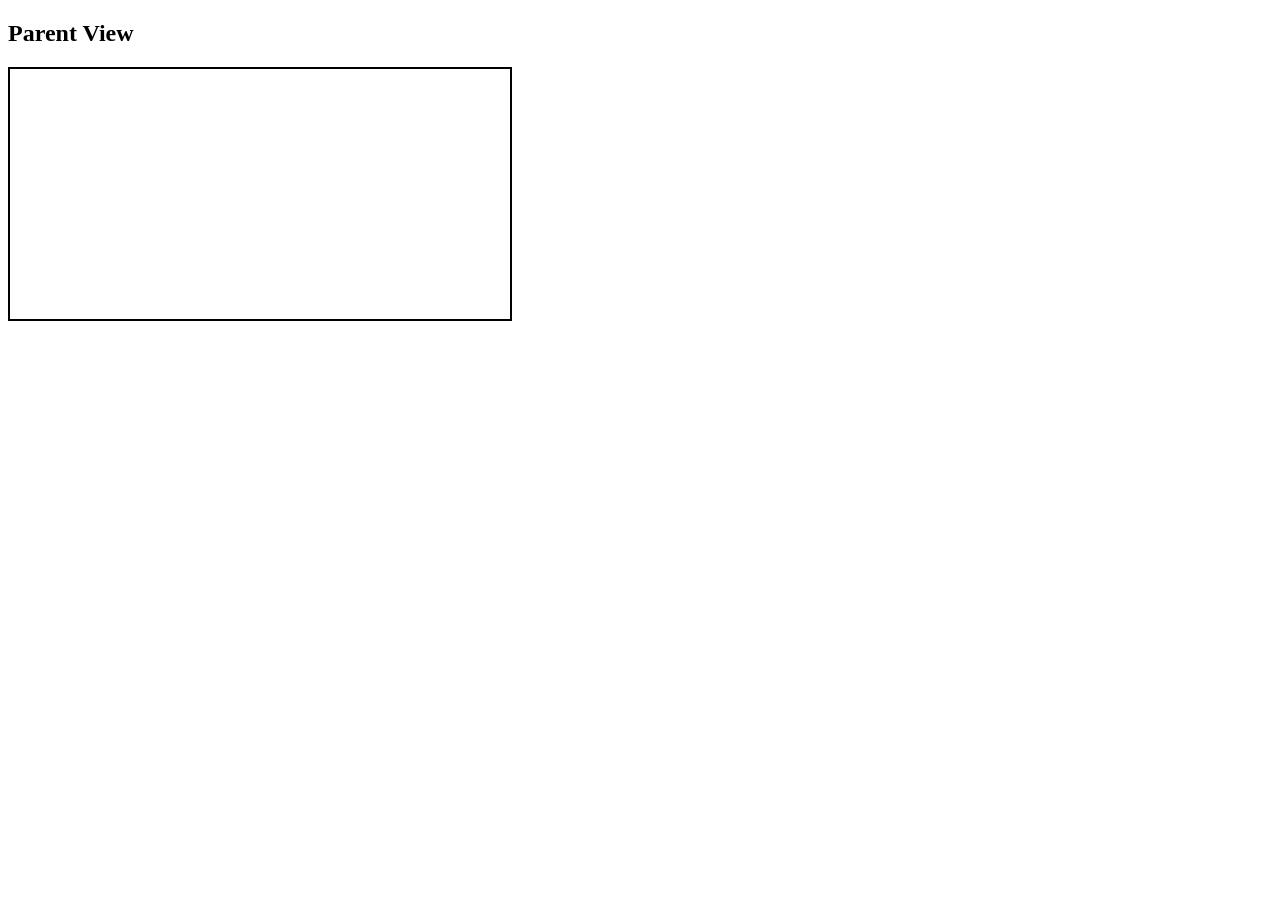
==== templates/parent/index.html @ ee1ba4e6 "clean project without venv" ====
<!DOCTYPE html>
<html>
<head>
    <title>Parent Monitor</title>
</head>
<body>

<h2>Parent View</h2>

<video id="video" autoplay playsinline style="width: 500px; border: 2px solid black;"></video>

<script>
const room = "{{ room_code }}";

let peer;

async function startConnection() {

    peer = new RTCPeerConnection({
        iceServers: [
            { urls: "stun:stun.l.google.com:19302" }
        ]
    });

    // RECEIVE STREAM
    peer.ontrack = (event) => {
        document.getElementById("video").srcObject = event.streams[0];
    };

    // 🔥 ICE CANDIDATES FROM PARENT
    peer.onicecandidate = async (event) => {
        if (event.candidate) {
            await fetch("/signal/answer/", {
                method: "POST",
                headers: {"Content-Type": "application/json"},
                body: JSON.stringify({
                    room: room,
                    candidate: event.candidate
                })
            });
        }
    };

    let interval = setInterval(async () => {

        const res = await fetch(`/signal/offer/${room}/`);
        const data = await res.json();

        if (data.offer) {
            clearInterval(interval);

            await peer.setRemoteDescription(new RTCSessionDescription(data.offer));

            const answer = await peer.createAnswer();
            await peer.setLocalDescription(answer);

            await fetch("/signal/answer/", {
                method: "POST",
                headers: {"Content-Type": "application/json"},
                body: JSON.stringify({
                    room: room,
                    answer: peer.localDescription
                })
            });
        }
    }, 1000);
}
</script>

</body>
</html>
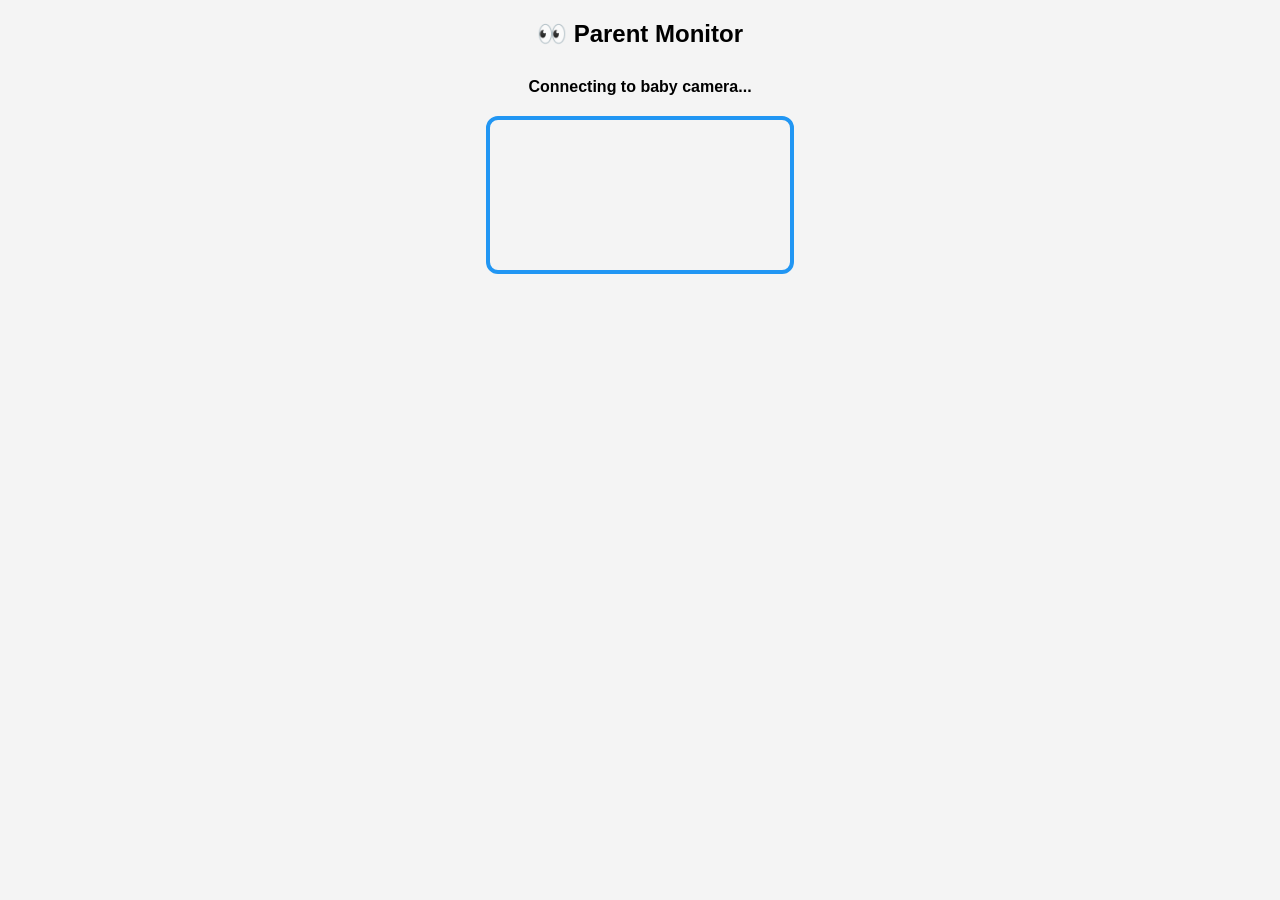
==== commit f6aaf756: "Updated the parent mode" ====
--- a/templates/parent/index.html
+++ b/templates/parent/index.html
@@ -2,70 +2,99 @@
 <html>
 <head>
     <title>Parent Monitor</title>
+    <style>
+        body { font-family: Arial; text-align: center; background: #f4f4f4; }
+        video { max-width: 100%; border: 4px solid #2196F3; border-radius: 12px; }
+        #status { padding: 10px; margin: 10px; border-radius: 8px; font-weight: bold; }
+    </style>
 </head>
 <body>
-
-<h2>Parent View</h2>
-
-<video id="video" autoplay playsinline style="width: 500px; border: 2px solid black;"></video>
+    <h2>👀 Parent Monitor</h2>
+    <div id="status">Connecting to baby camera...</div>
+    <video id="remoteVideo" autoplay playsinline></video>
 
 <script>
-const room = "{{ room_code }}";
+const room = "{{ room.room_code }}";
+let peer = null;
 
-let peer;
+const config = {
+    iceServers: [
+        { urls: "stun:stun.l.google.com:19302" },
+        { urls: "stun:stun1.l.google.com:19302" }
+    ]
+};
 
-async function startConnection() {
+async function startParent() {
+    const status = document.getElementById("status");
 
-    peer = new RTCPeerConnection({
-        iceServers: [
-            { urls: "stun:stun.l.google.com:19302" }
-        ]
-    });
+    peer = new RTCPeerConnection(config);
 
-    // RECEIVE STREAM
     peer.ontrack = (event) => {
-        document.getElementById("video").srcObject = event.streams[0];
+        console.log("✅ Remote stream received!");
+        document.getElementById("remoteVideo").srcObject = event.streams[0];
+        status.textContent = "✅ Live Feed Connected";
+        status.style.backgroundColor = "#d4edda";
     };
 
-    // 🔥 ICE CANDIDATES FROM PARENT
     peer.onicecandidate = async (event) => {
         if (event.candidate) {
-            await fetch("/signal/answer/", {
+            await fetch("/signal/signal/", {
                 method: "POST",
                 headers: {"Content-Type": "application/json"},
                 body: JSON.stringify({
                     room: room,
-                    candidate: event.candidate
+                    candidate: event.candidate,
+                    side: "parent"
                 })
             });
         }
     };
 
-    let interval = setInterval(async () => {
+    // Poll for offer from camera
+    const interval = setInterval(async () => {
+        try {
+            const res = await fetch(`/signal/offer/${room}/`);
+            const data = await res.json();
 
-        const res = await fetch(`/signal/offer/${room}/`);
-        const data = await res.json();
-
-        if (data.offer) {
-            clearInterval(interval);
-
-            await peer.setRemoteDescription(new RTCSessionDescription(data.offer));
-
-            const answer = await peer.createAnswer();
-            await peer.setLocalDescription(answer);
-
-            await fetch("/signal/answer/", {
-                method: "POST",
-                headers: {"Content-Type": "application/json"},
-                body: JSON.stringify({
-                    room: room,
-                    answer: peer.localDescription
-                })
-            });
+            if (data.offer) {
+                clearInterval(interval);
+                status.textContent = "Offer received, creating answer...";
+                
+                await peer.setRemoteDescription(new RTCSessionDescription(data.offer));
+                
+                const answer = await peer.createAnswer();
+                await peer.setLocalDescription(answer);
+                
+                await fetch("/signal/signal/", {
+                    method: "POST",
+                    headers: {"Content-Type": "application/json"},
+                    body: JSON.stringify({
+                        room: room,
+                        answer: peer.localDescription
+                    })
+                });
+                
+                console.log("Answer sent to camera");
+            }
+        } catch (e) {
+            console.error(e);
         }
     }, 1000);
+
+    // Poll for ICE candidates from camera
+    setInterval(async () => {
+        if (!peer) return;
+        try {
+            const res = await fetch(`/signal/candidates/${room}/camera/`);
+            const data = await res.json();
+            for (const cand of (data.candidates || [])) {
+                await peer.addIceCandidate(new RTCIceCandidate(cand));
+            }
+        } catch (e) {}
+    }, 800);
 }
+
+window.onload = startParent;
 </script>
-
 </body>
 </html>
